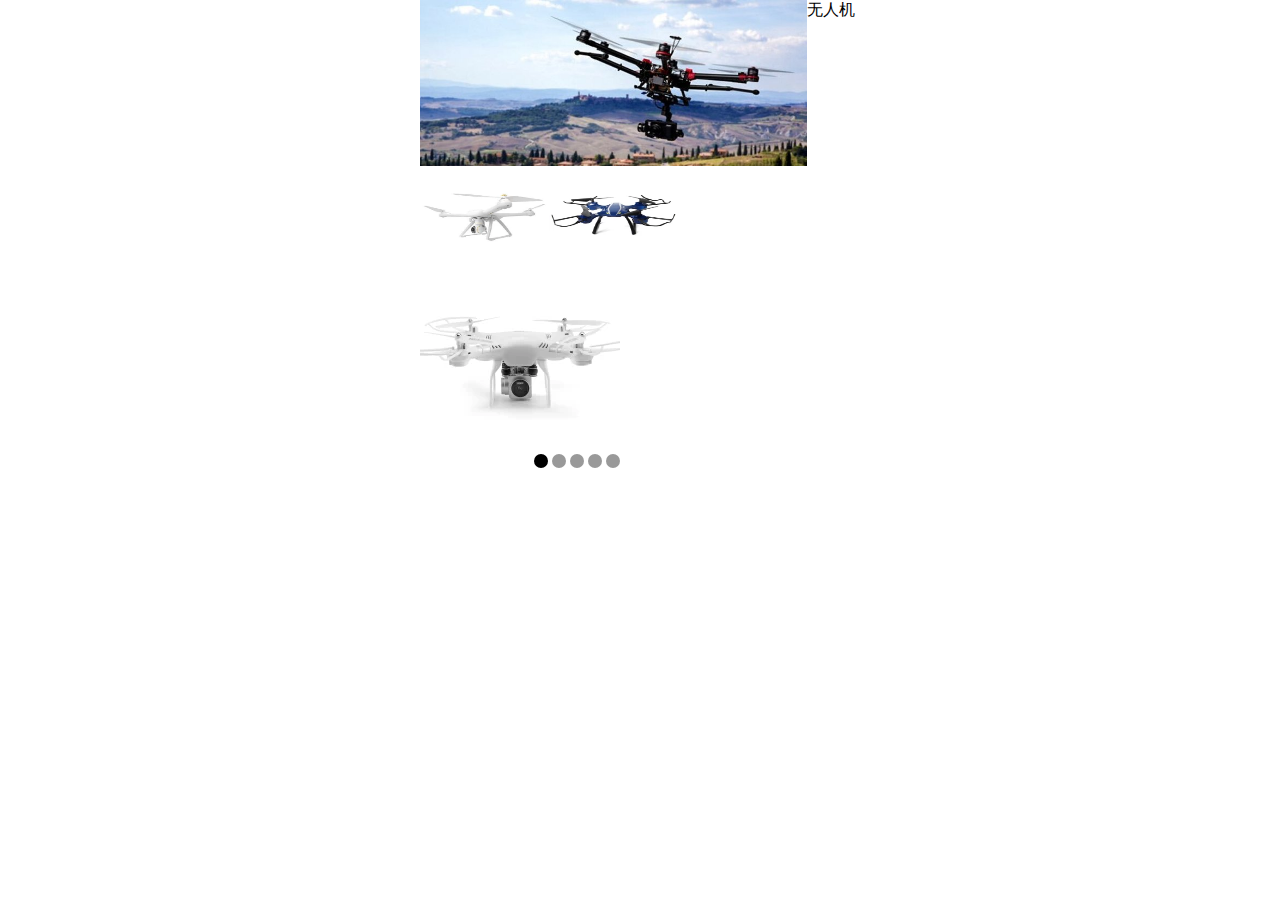
==== index.html @ df6bfabc "beizhu" ====
<!DOCTYPE html>
<html lang="en">

<head>
    <meta charset="UTF-8">
    <meta name="viewport" content="width=device-width, initial-scale=1.0">
    <meta http-equiv="X-UA-Compatible" content="ie=edge">
    <title>Document</title>
    <link rel="stylesheet" href="css/banner.css">
</head>

<body>
    <div class="qf-banner">
        <ul class="banner-inner">
            <li>
                <ul>
                    <li><img src="image/1.jpg" alt=""></li>
                    <div>无人机</div>
                    <li><img src="image/2.jpg"></li>
                    <li><img src="image/9.jpg"></li>
                    <li><img src="image/10.jpg"></li>
                    <li></li>
                </ul>
            </li>
            <!-- <li><img src="image/pic2.png" alt=""></li>
            <li><img src="image/pic3.png" alt=""></li>
            <li><img src="image/pic4.png" alt=""></li>
            <li><img src="image/pic5.png" alt=""></li> -->
        </ul>
        <ul class="banner-tip">
            <li class="active a" ></li>
            <li></li>
            <li></li>
            <li></li>
            <li></li>
        </ul>
        <a href="javascript:;" class="left-btn"></a>
        <a href="javascript:;" class="right-btn"></a>
    </div>
    <script src="js/move2.0.0.js"></script>
    <script src="js/swiper2.0.js"></script>
    <script>
      swiper.init('.qf-banner');
    </script>
</body>

</html>
---- css/banner.css ----
* {
    padding: 0;
    margin: 0;
}
ul {
    list-style: none;
}
img {
    display: block; 
}
a {
    text-decoration:  none;
    color: #fff;
}
.qf-banner {
    position: relative;
    width: 440px;
    height: 480px;
    margin: 0 auto;
    overflow: hidden;
}



.banner-inner {
    position: absolute;
    left: 0;
    top: 0;
    width: 9999px;
    height: 480px;
}
.banner-inner li {
    float: left;
}
.banner-inner li ul{
    width: 440px;
    height: 480px;
}
.banner-inner li ul>li{
    float: left;
}
.banner-inner li ul>li:nth-child(1) img{
    width: 387px;
    height: 166px;
}
.banner-inner li ul>li:nth-child(2) img{
    width: 129px;
    height: 90px;
}
.banner-inner li ul>li:nth-child(3) img{
    width: 129px;
    height: 90px;
}
.banner-inner li ul>li:nth-child(4) img{
    width: 129px;
    height: 90px;
}

.banner-tip {
    position: absolute;
    bottom: 8px;
    right: 240px; 
}
.banner-tip li {
    display: inline-block;
    width: 14px;
    height: 14px;
    background-color: #000;
    border-radius: 50%;
    cursor: pointer;
    opacity: 0.4;
}
.banner-tip li.active {
    opacity: 1;
}
.left-btn, .right-btn {
    position: absolute;
    top: 50%;
    margin-top: -23px;
    width: 35px;
    height: 46px;
    opacity: 0;
}
.left-btn {
    left: 25px;
    background: url(../image/left1.png);
}
.right-btn {
    right: 25px;
    background: url(../image/right1.png);
}
.left-btn:hover{
    background:url(../image/left2.png);
}
.right-btn:hover{
    background:url(../image/right2.png);
}
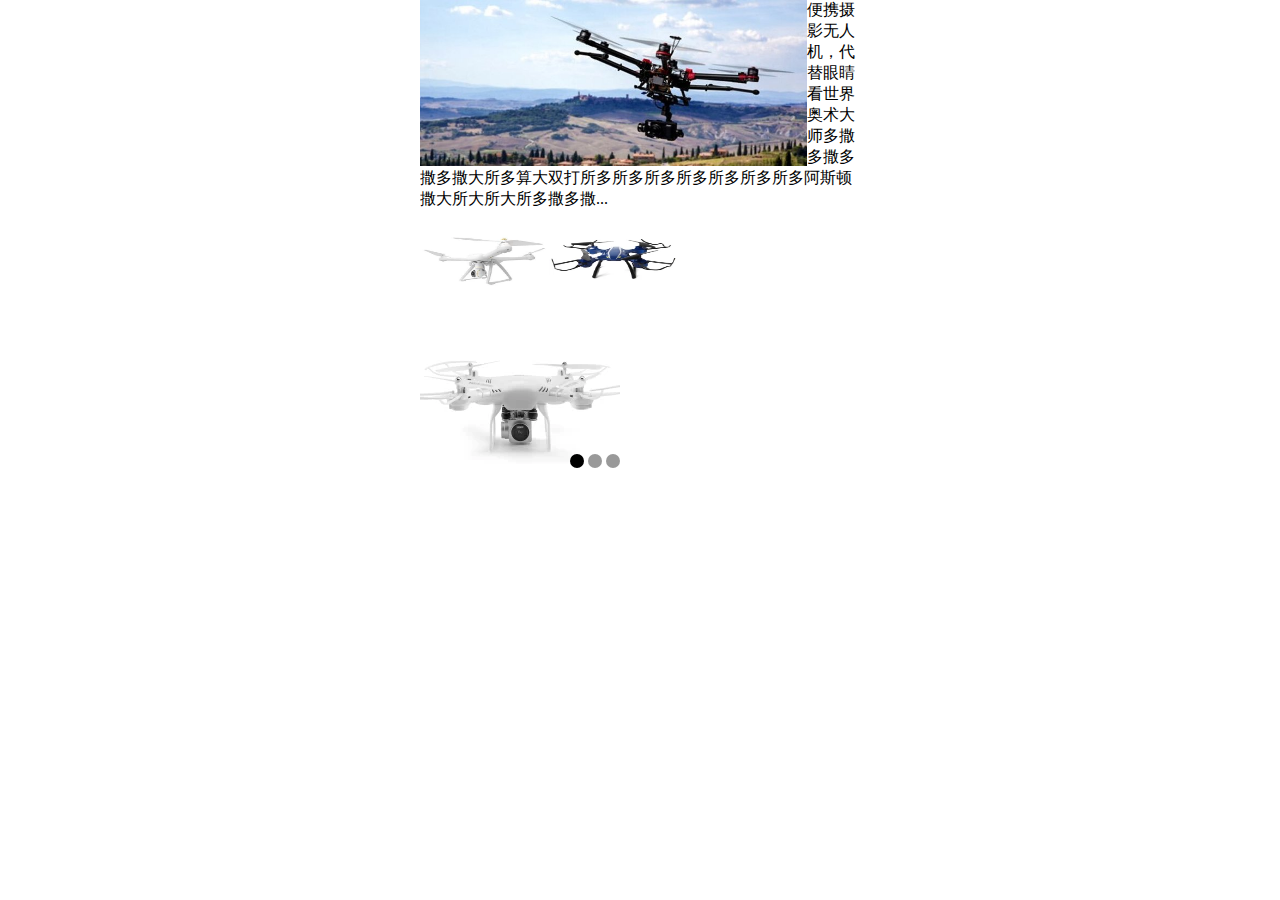
==== commit 128ec52b: "dd" ====
--- a/index.html
+++ b/index.html
@@ -15,22 +15,33 @@
             <li>
                 <ul>
                     <li><img src="image/1.jpg" alt=""></li>
-                    <div>无人机</div>
+                    <div><span>便携摄影无人机，代替眼睛看世界</span><p>奥术大师多撒多撒多撒多撒大所多算大双打所多所多所多所多所多所多所多阿斯顿撒大所大所大所多撒多撒...</p></div>
                     <li><img src="image/2.jpg"></li>
                     <li><img src="image/9.jpg"></li>
                     <li><img src="image/10.jpg"></li>
-                    <li></li>
                 </ul>
             </li>
-            <!-- <li><img src="image/pic2.png" alt=""></li>
-            <li><img src="image/pic3.png" alt=""></li>
-            <li><img src="image/pic4.png" alt=""></li>
-            <li><img src="image/pic5.png" alt=""></li> -->
+            <li>
+                <ul>
+                    <li><img src="image/11.jpg" alt=""></li>
+                    <div><span>便携摄影无人机，代替眼睛看世界</span><p>奥术大师多撒多撒多撒多撒大所多算大双打所多所多所多所多所多所多所多阿斯顿撒大所大所大所多撒多撒...</p></div>
+                    <li><img src="image/7.jpg"></li>
+                    <li><img src="image/8.jpg"></li>
+                    <li><img src="image/6.jpg"></li>
+                </ul>
+            </li>
+            <li>
+                <ul>
+                    <li><img src="image/12.jpg" alt=""></li>
+                    <div><span>便携摄影无人机，代替眼睛看世界</span><p>奥术大师多撒多撒多撒多撒大所多算大双打所多所多所多所多所多所多所多阿斯顿撒大所大所大所多撒多撒...</p></div>
+                    <li><img src="image/3.jpg"></li>
+                    <li><img src="image/4.jpg"></li>
+                    <li><img src="image/5.jpg"></li>
+                </ul>
+            </li>
         </ul>
         <ul class="banner-tip">
             <li class="active a" ></li>
-            <li></li>
-            <li></li>
             <li></li>
             <li></li>
         </ul>
